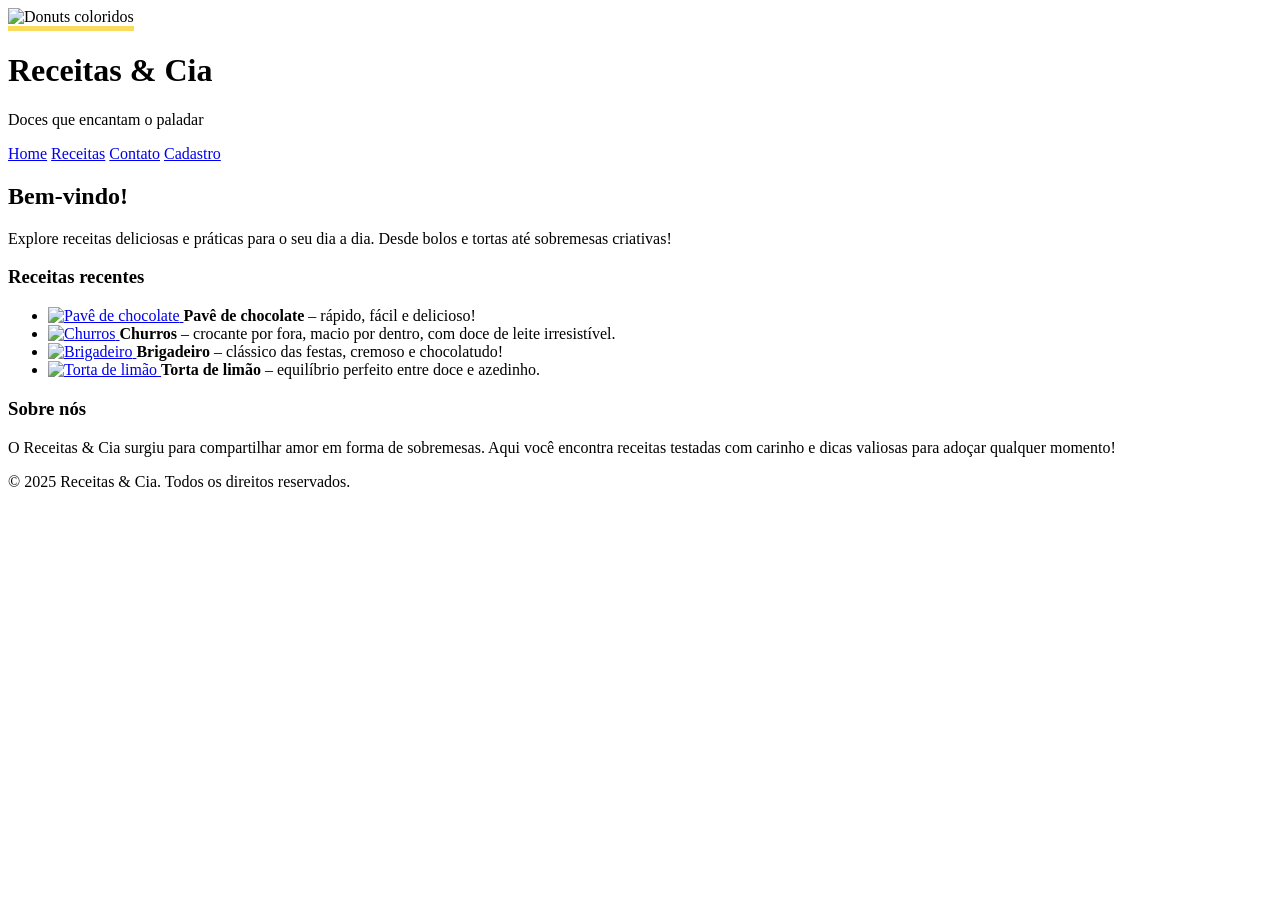
==== index.html @ c188eab4 "Add files via upload" ====
<!DOCTYPE html>
<html lang="pt-br">
<head>
  <meta charset="UTF-8">
  <meta name="viewport" content="width=device-width, initial-scale=1.0">
  <title>Receitas & Cia</title>
  <link rel="website icon" type="png" href="logo.png">
  <link rel="stylesheet" href="style.css">
</head>
<body>

  <header>
    <img src="principal.jpg" alt="Donuts coloridos" style="width: 100%; max-height: 300px; object-fit: cover; border-bottom: 5px solid #f9dc5c;">
    <h1>Receitas & Cia</h1>
    <p>Doces que encantam o paladar</p>
    <nav>
      <a href="index.html">Home</a>
      <a href="index1.html">Receitas</a>
      <a href="index2.html">Contato</a>
      <a href="index3.html">Cadastro</a>
    </nav>
  </header>

  <main>
    <article>
      <h2>Bem-vindo!</h2>
      <p>Explore receitas deliciosas e práticas para o seu dia a dia. Desde bolos e tortas até sobremesas criativas!</p>
    </article>

    <section>
      <h3>Receitas recentes</h3>
      <ul class="receitas-lista">
        <li>
          <a href="index1.html#pave">
            <img src="pv.jpg" alt="Pavê de chocolate">
          </a>
          <strong>Pavê de chocolate</strong> – rápido, fácil e delicioso!
        </li>
        <li>
          <a href="index1.html#churros">
            <img src="cr.jpg" alt="Churros">
          </a>
          <strong>Churros</strong> – crocante por fora, macio por dentro, com doce de leite irresistível.
        </li>
        <li>
          <a href="index1.html#brigadeiro">
            <img src="bg.jpg" alt="Brigadeiro">
          </a>
          <strong>Brigadeiro</strong> – clássico das festas, cremoso e chocolatudo!
        </li>
        <li>
          <a href="index1.html#limao">
            <img src="lm.jpg" alt="Torta de limão">
          </a>
          <strong>Torta de limão</strong> – equilíbrio perfeito entre doce e azedinho.
        </li>
      </ul>
    </section>

    <section>
      <h3>Sobre nós</h3>
      <p>O Receitas & Cia surgiu para compartilhar amor em forma de sobremesas. Aqui você encontra receitas testadas com carinho e dicas valiosas para adoçar qualquer momento!</p>
    </section>
  </main>

  <footer>
    <p>&copy; 2025 Receitas & Cia. Todos os direitos reservados.</p>
  </footer>

</body>
</html>
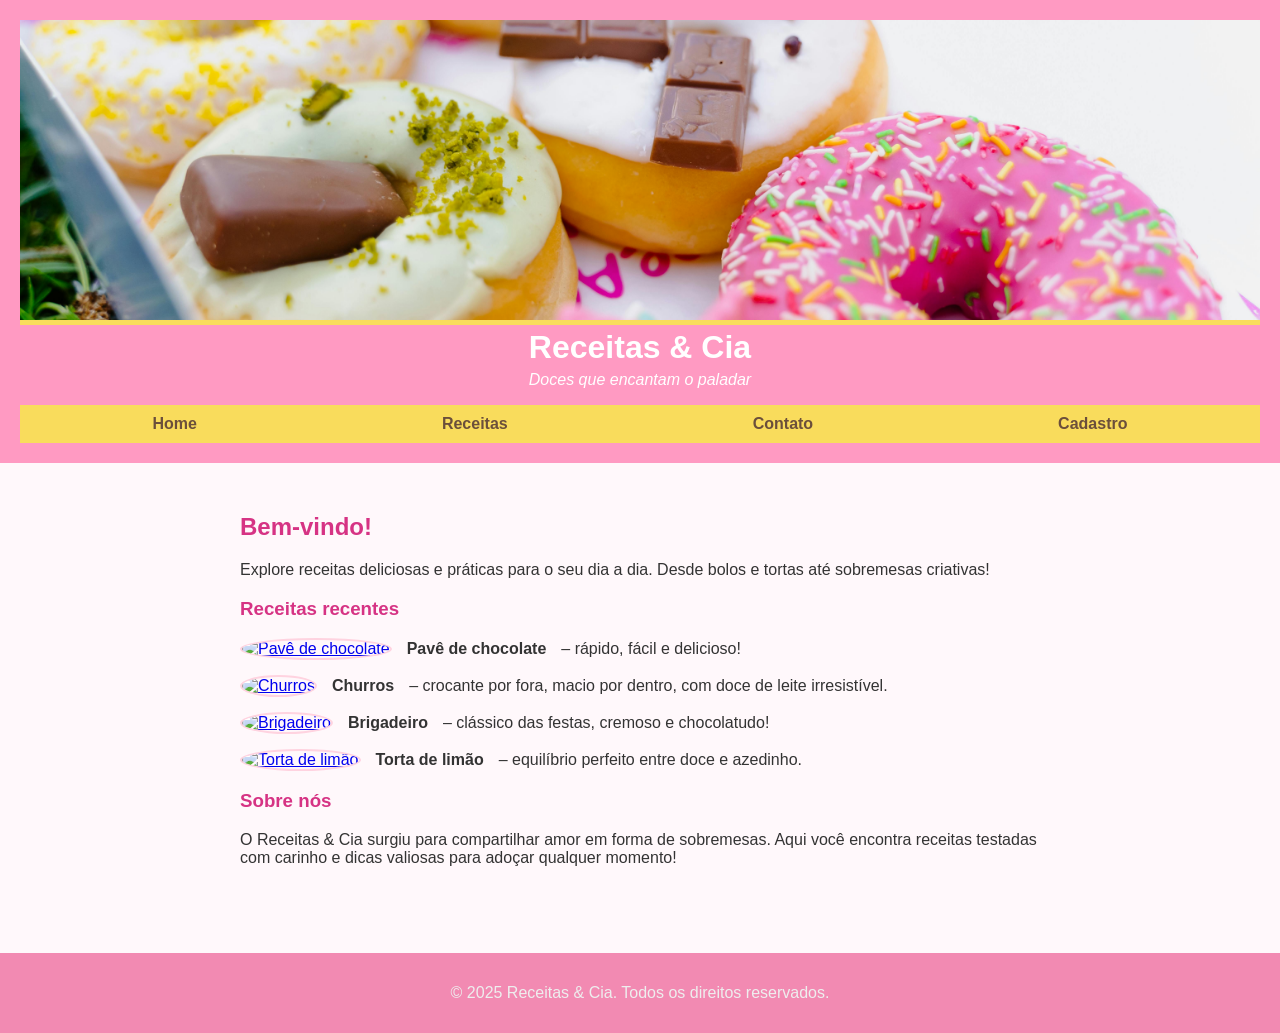
==== commit cc85faaa: "Update file paths for images and stylesheets" ====
--- a/index.html
+++ b/index.html
@@ -4,13 +4,13 @@
   <meta charset="UTF-8">
   <meta name="viewport" content="width=device-width, initial-scale=1.0">
   <title>Receitas & Cia</title>
-  <link rel="website icon" type="png" href="logo.png">
-  <link rel="stylesheet" href="style.css">
+  <link rel="website icon" type="png" href="img/logo.png">
+  <link rel="stylesheet" href="css/style.css">
 </head>
 <body>
 
   <header>
-    <img src="principal.jpg" alt="Donuts coloridos" style="width: 100%; max-height: 300px; object-fit: cover; border-bottom: 5px solid #f9dc5c;">
+    <img src="img/principal.jpg" alt="Donuts coloridos" style="width: 100%; max-height: 300px; object-fit: cover; border-bottom: 5px solid #f9dc5c;">
     <h1>Receitas & Cia</h1>
     <p>Doces que encantam o paladar</p>
     <nav>
@@ -69,3 +69,4 @@
 
 </body>
 </html>
+
--- a/css/style.css
+++ b/css/style.css
@@ -0,0 +1,87 @@
+body {
+    font-family:'Segoe UI', sans-serif;
+    margin: 0;
+    background-color: #fff8fb;
+    color: #333;
+    padding: 0;
+  }
+  
+  header {
+    background-color: #ff9ac2;
+    color: white;
+    padding: 20px;
+    text-align: center;
+  }
+  
+  header h1 {
+    margin: 0;
+    font-size: 2em;
+  }
+  
+  header p {
+    margin-top: 5px;
+    font-style: italic;
+  }
+  
+  nav {
+    background-color: #f9dc5c;
+    display: flex;
+    justify-content:space-around;
+    padding: 10px;
+}
+
+nav a {
+    color: #6b4f3b;
+    text-decoration: none;
+    margin: 0 15px;
+    font-weight: bold;
+    transition: color 0.3s ease;
+}
+
+nav a:hover {
+    color: #f28ab2;
+}
+  
+  main {
+    padding: 30px 20px;
+    max-width: 800px;
+    margin: auto;
+  }
+  
+  h2, h3 {
+    color: #d63384;
+  }
+  
+  ul {
+    padding-left: 20px;
+  }
+
+  .receitas-lista {
+    list-style: none;
+    padding: 0;
+  }
+  
+  .receitas-lista li {
+    display: flex;
+    align-items: center;
+    margin-bottom: 15px;
+    gap: 15px;
+  }
+  
+  .receitas-lista img {
+    width: 80px;
+    height: 80px;
+    object-fit: cover;
+    border-radius: 50%;
+    border: 2px solid #ffd3e0;
+  }
+  footer {
+    background-color:#f28ab2;
+    color: #eee;
+    text-align: center;
+    padding: 15px;
+    margin-top: 40px;
+  }
+  
+    
+    
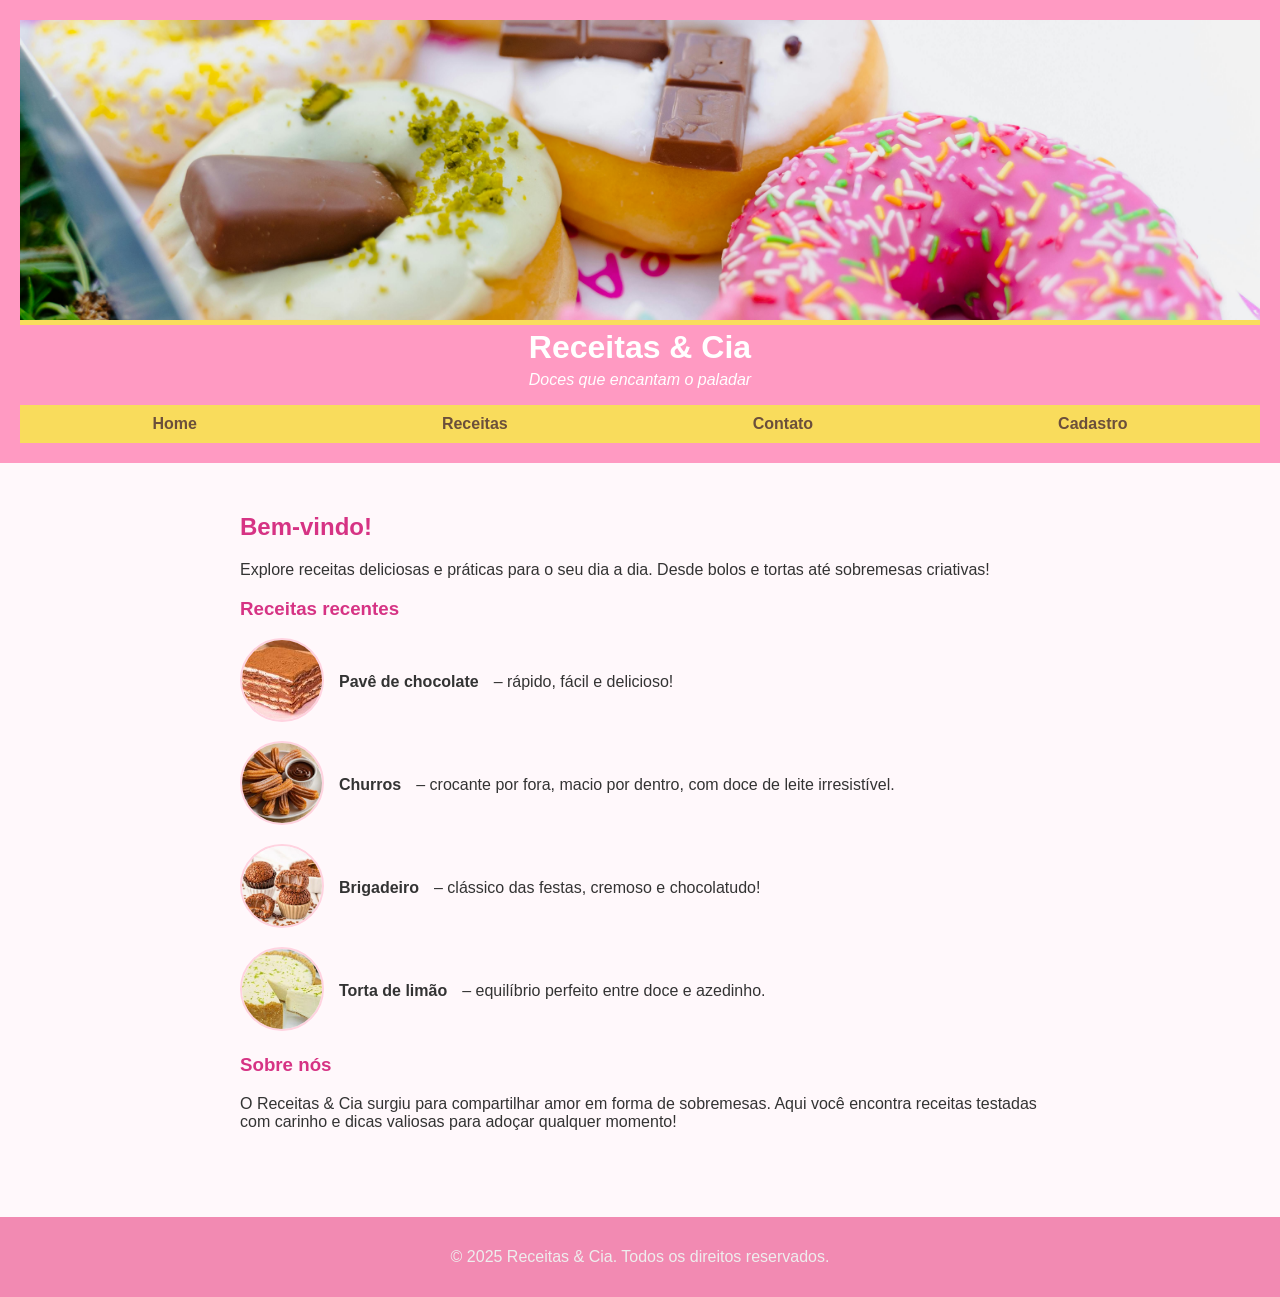
==== commit 4e9e2db3: "Fix HTML formatting and restore original content" ====
--- a/index.html
+++ b/index.html
@@ -32,25 +32,25 @@
       <ul class="receitas-lista">
         <li>
           <a href="index1.html#pave">
-            <img src="pv.jpg" alt="Pavê de chocolate">
+            <img src="img/pv.jpg" alt="Pavê de chocolate">
           </a>
           <strong>Pavê de chocolate</strong> – rápido, fácil e delicioso!
         </li>
         <li>
           <a href="index1.html#churros">
-            <img src="cr.jpg" alt="Churros">
+            <img src="img/cr.jpg" alt="Churros">
           </a>
           <strong>Churros</strong> – crocante por fora, macio por dentro, com doce de leite irresistível.
         </li>
         <li>
           <a href="index1.html#brigadeiro">
-            <img src="bg.jpg" alt="Brigadeiro">
+            <img src="img/bg.jpg" alt="Brigadeiro">
           </a>
           <strong>Brigadeiro</strong> – clássico das festas, cremoso e chocolatudo!
         </li>
         <li>
           <a href="index1.html#limao">
-            <img src="lm.jpg" alt="Torta de limão">
+            <img src="img/lm.jpg" alt="Torta de limão">
           </a>
           <strong>Torta de limão</strong> – equilíbrio perfeito entre doce e azedinho.
         </li>
@@ -70,3 +70,4 @@
 </body>
 </html>
 
+
